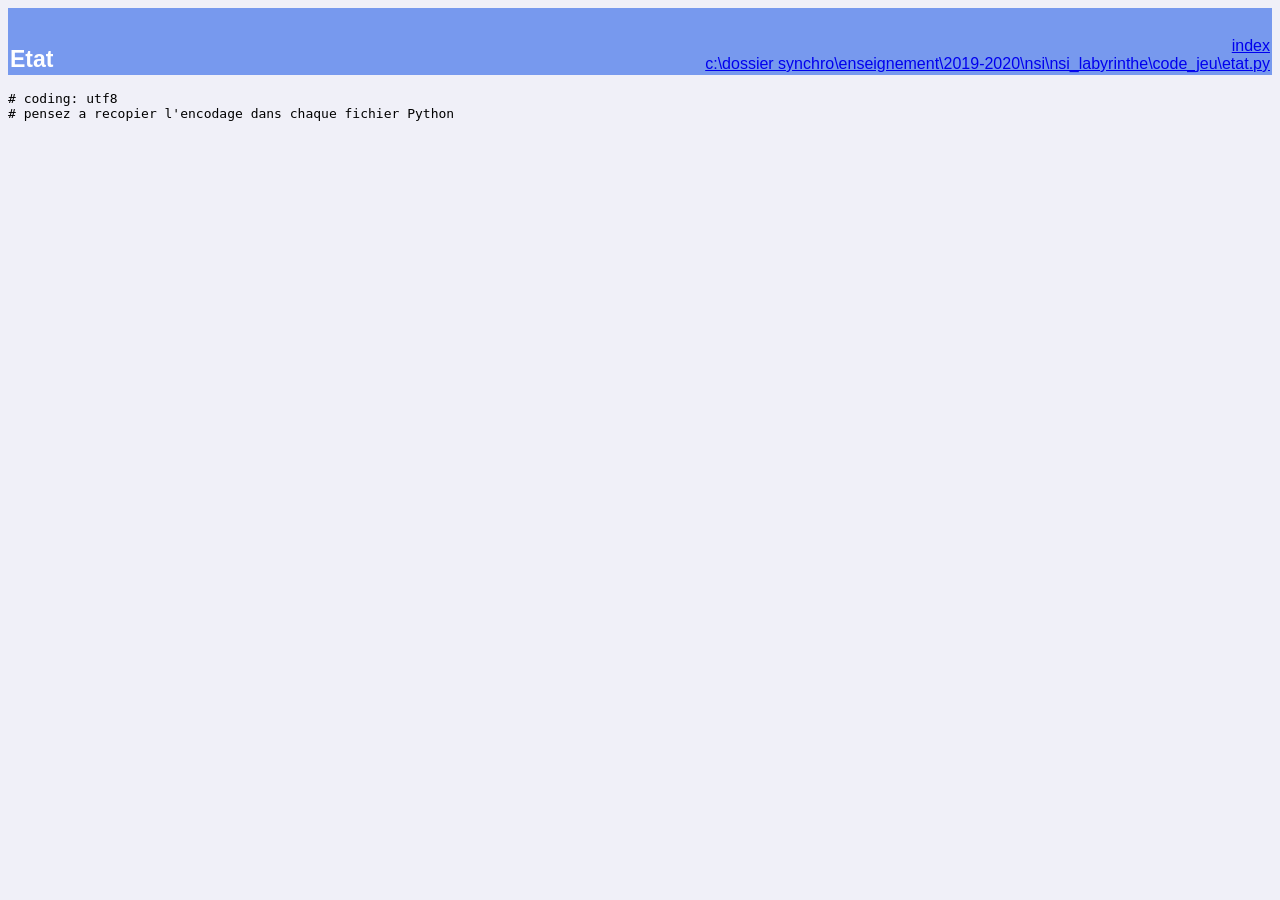
==== Site_Web/static/Documentation/Etat.html @ 79bb7325 "Amélioration des statistiques" ====
<!DOCTYPE html PUBLIC "-//W3C//DTD HTML 4.0 Transitional//EN">
<html><head><title>Python: module Etat</title>
<meta http-equiv="Content-Type" content="text/html; charset=utf-8">
</head><body bgcolor="#f0f0f8">

<table width="100%" cellspacing=0 cellpadding=2 border=0 summary="heading">
<tr bgcolor="#7799ee">
<td valign=bottom>&nbsp;<br>
<font color="#ffffff" face="helvetica, arial">&nbsp;<br><big><big><strong>Etat</strong></big></big></font></td
><td align=right valign=bottom
><font color="#ffffff" face="helvetica, arial"><a href=".">index</a><br><a href="file:c%3A%5Cdossier%20synchro%5Censeignement%5C2019-2020%5Cnsi%5Cnsi_labyrinthe%5Ccode_jeu%5Cetat.py">c:\dossier synchro\enseignement\2019-2020\nsi\nsi_labyrinthe\code_jeu\etat.py</a></font></td></tr></table>
    <p><tt>#&nbsp;coding:&nbsp;utf8<br>
#&nbsp;pensez&nbsp;a&nbsp;recopier&nbsp;l'encodage&nbsp;dans&nbsp;chaque&nbsp;fichier&nbsp;Python</tt></p>

</body></html>
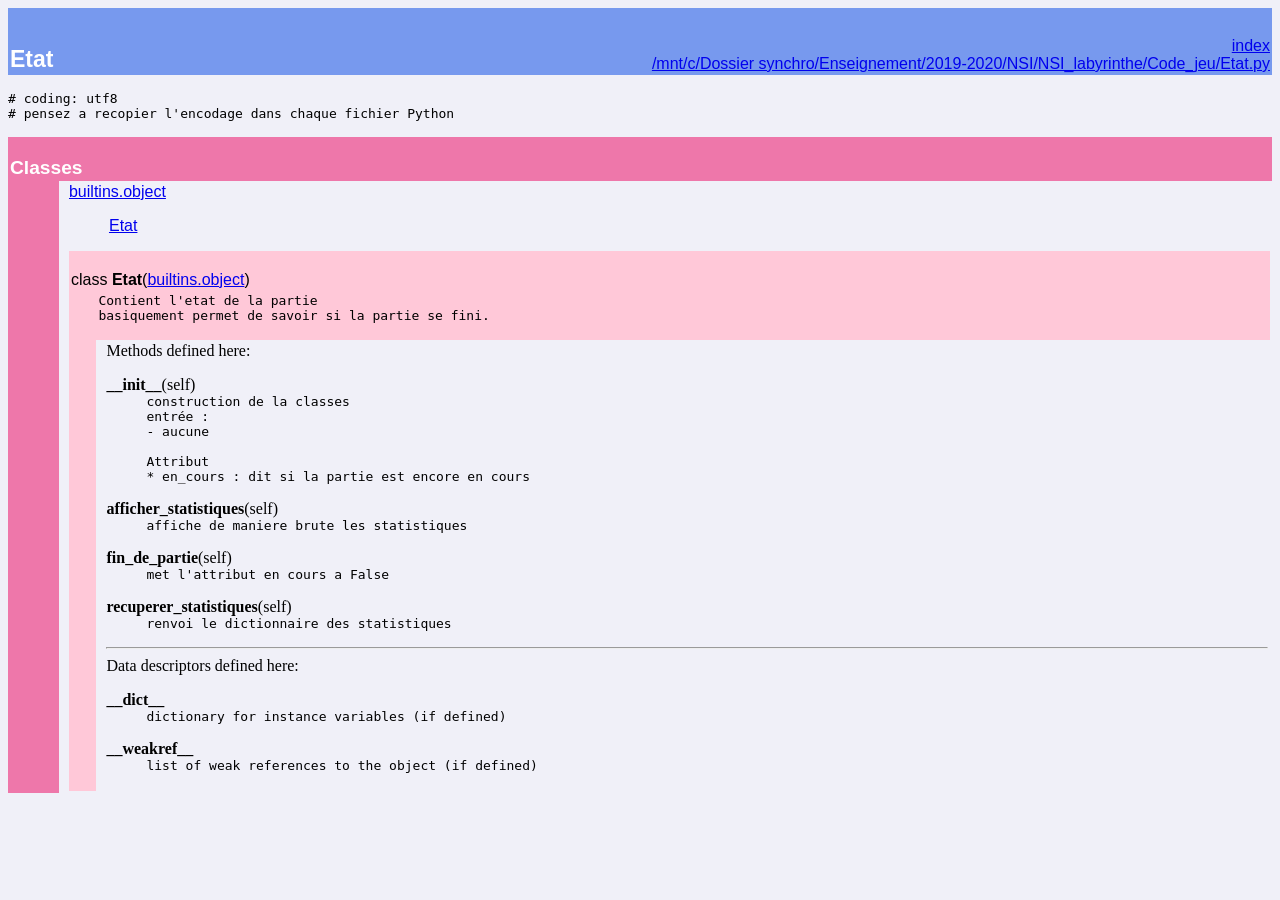
==== commit 445bd266: "Transfert des fonctions de sauvegarde / chargement dans le main. Ajout d'une fonction pour ecraser l" ====
--- a/Site_Web/static/Documentation/Etat.html
+++ b/Site_Web/static/Documentation/Etat.html
@@ -8,8 +8,55 @@
 <td valign=bottom>&nbsp;<br>
 <font color="#ffffff" face="helvetica, arial">&nbsp;<br><big><big><strong>Etat</strong></big></big></font></td
 ><td align=right valign=bottom
-><font color="#ffffff" face="helvetica, arial"><a href=".">index</a><br><a href="file:c%3A%5Cdossier%20synchro%5Censeignement%5C2019-2020%5Cnsi%5Cnsi_labyrinthe%5Ccode_jeu%5Cetat.py">c:\dossier synchro\enseignement\2019-2020\nsi\nsi_labyrinthe\code_jeu\etat.py</a></font></td></tr></table>
+><font color="#ffffff" face="helvetica, arial"><a href=".">index</a><br><a href="file:/mnt/c/Dossier%20synchro/Enseignement/2019-2020/NSI/NSI_labyrinthe/Code_jeu/Etat.py">/mnt/c/Dossier synchro/Enseignement/2019-2020/NSI/NSI_labyrinthe/Code_jeu/Etat.py</a></font></td></tr></table>
     <p><tt>#&nbsp;coding:&nbsp;utf8<br>
 #&nbsp;pensez&nbsp;a&nbsp;recopier&nbsp;l'encodage&nbsp;dans&nbsp;chaque&nbsp;fichier&nbsp;Python</tt></p>
+<p>
+<table width="100%" cellspacing=0 cellpadding=2 border=0 summary="section">
+<tr bgcolor="#ee77aa">
+<td colspan=3 valign=bottom>&nbsp;<br>
+<font color="#ffffff" face="helvetica, arial"><big><strong>Classes</strong></big></font></td></tr>
+    
+<tr><td bgcolor="#ee77aa"><tt>&nbsp;&nbsp;&nbsp;&nbsp;&nbsp;&nbsp;</tt></td><td>&nbsp;</td>
+<td width="100%"><dl>
+<dt><font face="helvetica, arial"><a href="builtins.html#object">builtins.object</a>
+</font></dt><dd>
+<dl>
+<dt><font face="helvetica, arial"><a href="Etat.html#Etat">Etat</a>
+</font></dt></dl>
+</dd>
+</dl>
+ <p>
+<table width="100%" cellspacing=0 cellpadding=2 border=0 summary="section">
+<tr bgcolor="#ffc8d8">
+<td colspan=3 valign=bottom>&nbsp;<br>
+<font color="#000000" face="helvetica, arial"><a name="Etat">class <strong>Etat</strong></a>(<a href="builtins.html#object">builtins.object</a>)</font></td></tr>
+    
+<tr bgcolor="#ffc8d8"><td rowspan=2><tt>&nbsp;&nbsp;&nbsp;</tt></td>
+<td colspan=2><tt>Contient&nbsp;l'etat&nbsp;de&nbsp;la&nbsp;partie<br>
+basiquement&nbsp;permet&nbsp;de&nbsp;savoir&nbsp;si&nbsp;la&nbsp;partie&nbsp;se&nbsp;fini.<br>&nbsp;</tt></td></tr>
+<tr><td>&nbsp;</td>
+<td width="100%">Methods defined here:<br>
+<dl><dt><a name="Etat-__init__"><strong>__init__</strong></a>(self)</dt><dd><tt>construction&nbsp;de&nbsp;la&nbsp;classes<br>
+entrée&nbsp;:<br>
+-&nbsp;aucune<br>
+&nbsp;<br>
+Attribut<br>
+*&nbsp;en_cours&nbsp;:&nbsp;dit&nbsp;si&nbsp;la&nbsp;partie&nbsp;est&nbsp;encore&nbsp;en&nbsp;cours</tt></dd></dl>
 
+<dl><dt><a name="Etat-afficher_statistiques"><strong>afficher_statistiques</strong></a>(self)</dt><dd><tt>affiche&nbsp;de&nbsp;maniere&nbsp;brute&nbsp;les&nbsp;statistiques</tt></dd></dl>
+
+<dl><dt><a name="Etat-fin_de_partie"><strong>fin_de_partie</strong></a>(self)</dt><dd><tt>met&nbsp;l'attribut&nbsp;en&nbsp;cours&nbsp;a&nbsp;False</tt></dd></dl>
+
+<dl><dt><a name="Etat-recuperer_statistiques"><strong>recuperer_statistiques</strong></a>(self)</dt><dd><tt>renvoi&nbsp;le&nbsp;dictionnaire&nbsp;des&nbsp;statistiques</tt></dd></dl>
+
+<hr>
+Data descriptors defined here:<br>
+<dl><dt><strong>__dict__</strong></dt>
+<dd><tt>dictionary&nbsp;for&nbsp;instance&nbsp;variables&nbsp;(if&nbsp;defined)</tt></dd>
+</dl>
+<dl><dt><strong>__weakref__</strong></dt>
+<dd><tt>list&nbsp;of&nbsp;weak&nbsp;references&nbsp;to&nbsp;the&nbsp;object&nbsp;(if&nbsp;defined)</tt></dd>
+</dl>
+</td></tr></table></td></tr></table>
 </body></html>
